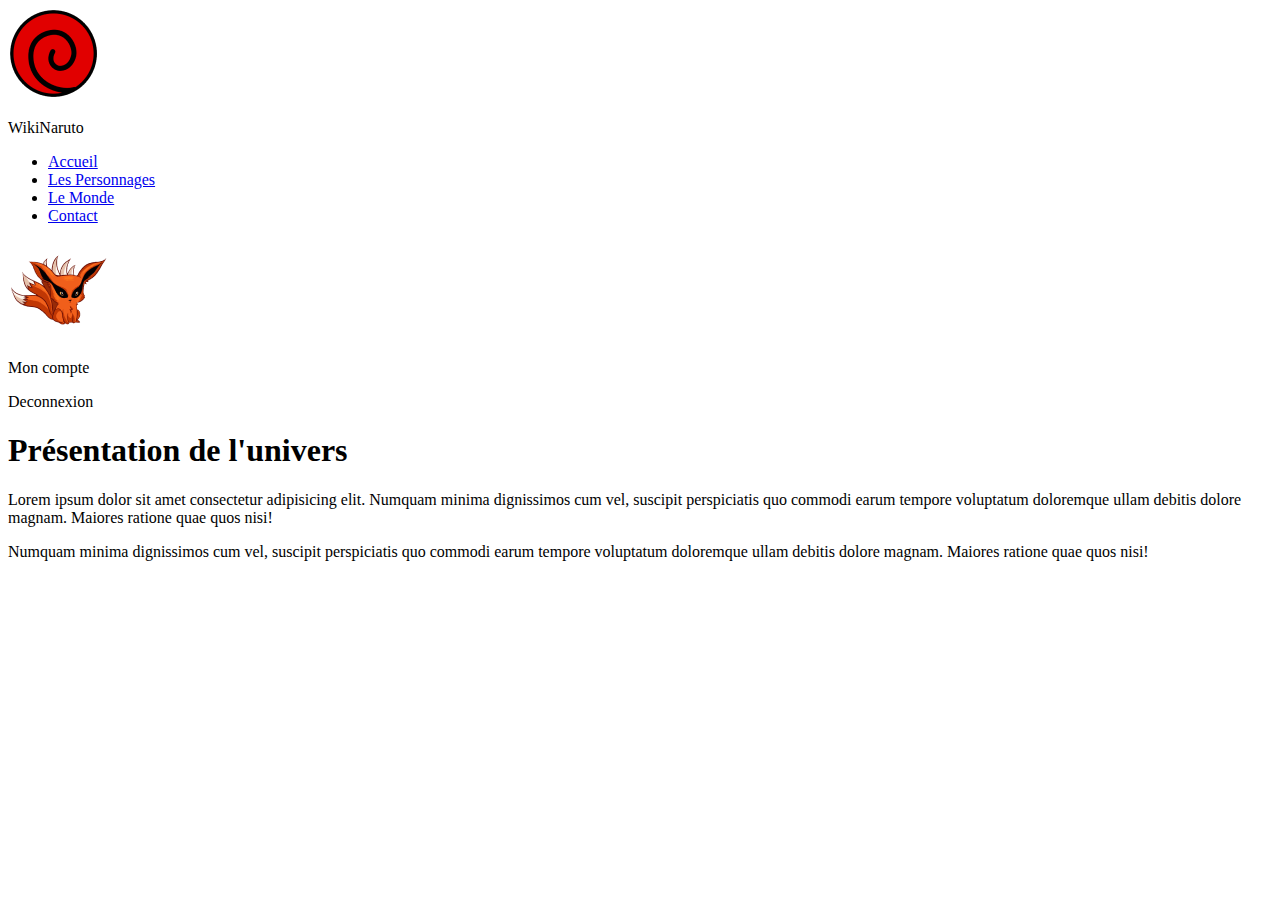
==== index.html @ df27aee6 "header" ====
<!DOCTYPE html>
<html lang="fr">
<head>
    <meta charset="UTF-8">
    <meta name="viewport" content="width=device-width, initial-scale=1.0">
    <title>NarutoWiki</title>
    <link rel="stylesheet" href="style.css">
</head>
<body>
    <header>
        <nav>
            <div class="navbar">
                <div class="logo">
                    <img src="img/uzumaki-removebg-preview 1.png">
                    <p>WikiNaruto</p>
                </div>
                <ul>
                    <li><a href="#">Accueil</a></li>
                    <li><a href="#">Les Personnages</a></li>
                    <li><a href="#">Le Monde</a></li>
                    <li><a href="contact.html">Contact</a></li>
                </ul>
                <div class="account">
                    <img src="img/kyubi.png">
                    <p>Mon compte</p>
                    <p>Deconnexion</p>
                </div>  
            </div>
        </nav>
        <div class="banniere"></div>
    </header>
    <main>
        <div class="banniere2">
            <div class="content">
                <section>
                    <h1>Présentation de l'univers</h1>
                    <p>Lorem ipsum dolor sit amet consectetur adipisicing elit. Numquam minima dignissimos cum vel, suscipit perspiciatis quo commodi earum tempore voluptatum doloremque ullam debitis dolore magnam. Maiores ratione quae quos nisi!</p>
                    <p>Numquam minima dignissimos cum vel, suscipit perspiciatis quo commodi earum tempore voluptatum doloremque ullam debitis dolore magnam. Maiores ratione quae quos nisi!</p>
                </section>
                
            </div>
        </div>

    </main>
    <footer>

    </footer>
    
</body>
</html>
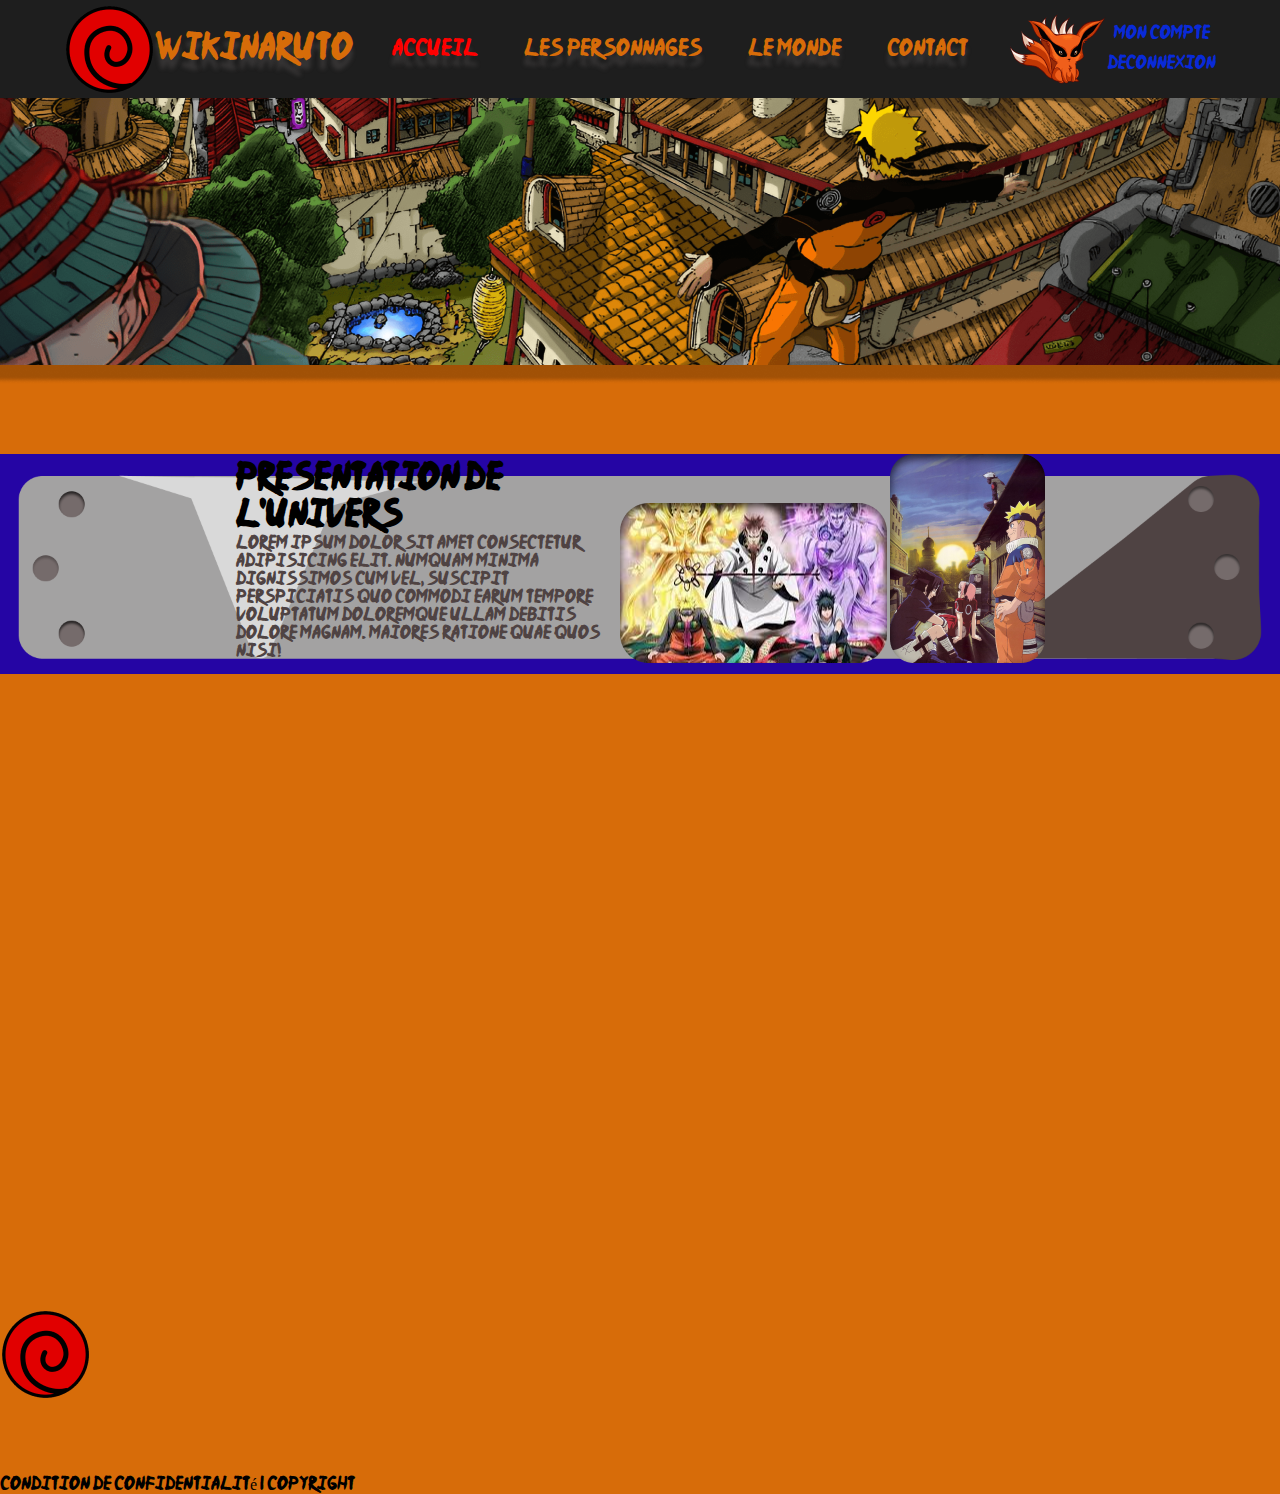
==== commit 4bab5487: "integration_start" ====
--- a/index.html
+++ b/index.html
@@ -9,41 +9,60 @@
 <body>
     <header>
         <nav>
-            <div class="navbar">
-                <div class="logo">
+            <div class="navbar d-flex m-auto  w-90 a-center jc-Sb">
+                <div class="logo d-flex a-center">
                     <img src="img/uzumaki-removebg-preview 1.png">
                     <p>WikiNaruto</p>
                 </div>
-                <ul>
-                    <li><a href="#">Accueil</a></li>
-                    <li><a href="#">Les Personnages</a></li>
-                    <li><a href="#">Le Monde</a></li>
-                    <li><a href="contact.html">Contact</a></li>
+                <ul class="d-flex a-center w-40 jc-Sb">
+                        <li><a href="#" id="accueil">Accueil</a></li>
+                        <li><a href="#">Les Personnages</a></li>
+                        <li><a href="#">Le Monde</a></li>
+                        <li><a href="contact.html">Contact</a></li>
                 </ul>
-                <div class="account">
+                <div class="account d-flex a-center">
                     <img src="img/kyubi.png">
-                    <p>Mon compte</p>
-                    <p>Deconnexion</p>
+                    <div class="account_login">
+                        <p>Mon compte</p>
+                        <p>Deconnexion</p>
+                    </div>
                 </div>  
             </div>
         </nav>
         <div class="banniere"></div>
     </header>
     <main>
-        <div class="banniere2">
+        <div class="parent">
+            <img src="img/Frame 1.png" class="bandeau">
             <div class="content">
                 <section>
-                    <h1>Présentation de l'univers</h1>
+                    <h1>Presentation de l'univers</h1>
                     <p>Lorem ipsum dolor sit amet consectetur adipisicing elit. Numquam minima dignissimos cum vel, suscipit perspiciatis quo commodi earum tempore voluptatum doloremque ullam debitis dolore magnam. Maiores ratione quae quos nisi!</p>
-                    <p>Numquam minima dignissimos cum vel, suscipit perspiciatis quo commodi earum tempore voluptatum doloremque ullam debitis dolore magnam. Maiores ratione quae quos nisi!</p>
                 </section>
-                
+                <div class="illustration-accueil">
+                    <img src="img/grand-sage.png" alt="grand sage naruto">
+                    <img src="img/equipe7.png" alt="equipe 7 naruto sasuke sakura">
+                </div>
             </div>
         </div>
-
     </main>
     <footer>
-
+        <div class="footer_top">
+            <a href="#">
+                <img src="img/uzumaki-removebg-preview 1.png">
+            </a>
+            <div class="navbar_footer">
+                <ul>
+                    <li><a href="#">Accueil</a></li>
+                    <li><a href="#">Les Personnages</a></li>
+                    <li><a href="#">Le Monde</a></li>
+                    <li><a href="#">Contact</a></li>
+                </ul>
+            </div>
+        </div>
+        <div class="footer_bottom">
+            <p>Condition de confidentialité | Copyright</p>
+        </div>
     </footer>
     
 </body>
--- a/style.css
+++ b/style.css
@@ -0,0 +1,109 @@
+@font-face {
+    font-family: 'Ninja Naruto';
+    font-style: normal;
+    font-weight: normal;
+    src: local('Ninja Naruto'), url('njnaruto.woff') format('woff');
+    }
+*{
+    padding: 0;
+    margin: 0;
+    box-sizing: border-box;
+    font-family: 'Ninja Naruto';
+}
+body{
+    width: 100%;
+    background-color: #D76C09;
+}
+.d-flex{
+    display: flex;
+}
+.w-90{
+    width: 90%;
+}
+.jc-center{
+    justify-content: center;
+}
+.m-auto{
+    margin: auto;
+}
+.a-center{
+    align-items: center;
+}
+.jc-Sb{
+    justify-content: space-between;
+}
+.w-40{
+    width: 50%;
+}
+ul{
+    list-style: none;
+}
+ul a{
+    text-decoration: none;
+    color: #D76C09;
+}
+#accueil{
+    color: red;
+}
+.account_login{
+    display: flex;
+    flex-direction: column;
+    align-items: center;
+    color: #092AD7;
+    font-size: 16px;
+    font-style: normal;
+    line-height: 30px;
+}
+nav{
+    background: #1E1E1E;
+}
+.logo{
+    color: #D76C09;
+    font-size: 32px;
+    text-shadow: 0px 10px 4px rgba(126, 120, 120, 0.25);
+}
+.logo img{
+    width: 91px;
+    height: 91px;
+}
+.navbar ul{
+    text-shadow: 0px 10px 4px rgba(126, 120, 120, 0.25);
+    font-size: 20px;
+    font-style: normal;
+}
+.banniere{
+    background: no-repeat center url(img/banniere.png);
+    background-size: cover;
+    height: 286px;
+    width: 100%;
+}
+main{
+    margin-top: 70px;
+    background-color: #D76C09;
+    height: 95vh;
+}
+.bandeau{
+    width: 100%;
+}
+.parent{
+    position: relative;
+}
+.content{
+    position: absolute;
+    top: 0;
+    display: flex;
+    width: 100%;
+    align-items: center;
+    justify-content: center;
+}
+.section{
+
+}
+.content section{
+    width: 30%;
+}
+.content p{
+    color: #4F4343;
+    font-size: 16px;
+}
+
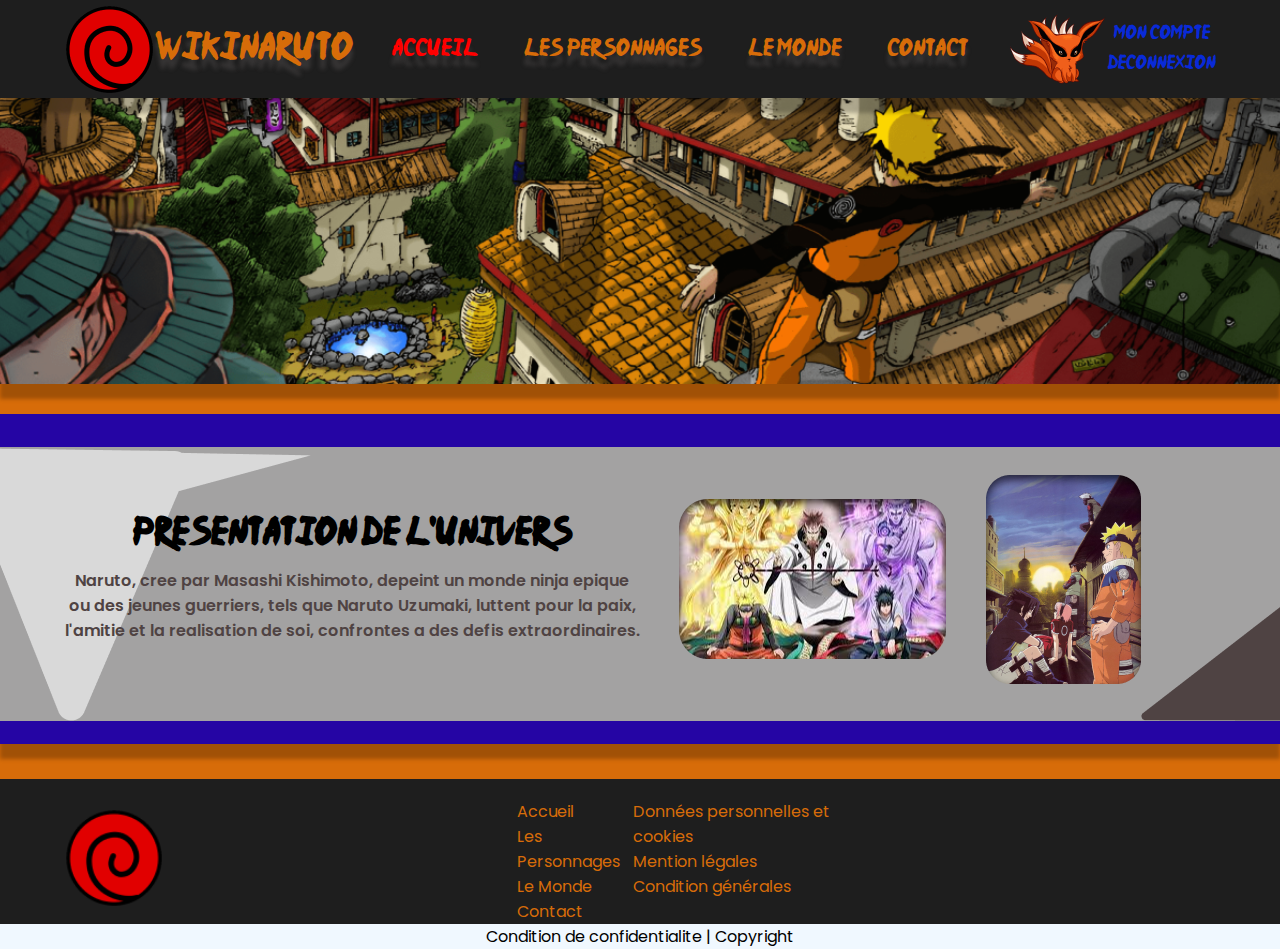
==== commit 44949a5d: "end_index" ====
--- a/index.html
+++ b/index.html
@@ -11,7 +11,7 @@
         <nav>
             <div class="navbar d-flex m-auto  w-90 a-center jc-Sb">
                 <div class="logo d-flex a-center">
-                    <img src="img/uzumaki-removebg-preview 1.png">
+                    <img src="img/uzumaki-removebg-preview.png" alt="logo">
                     <p>WikiNaruto</p>
                 </div>
                 <ul class="d-flex a-center w-40 jc-Sb">
@@ -21,7 +21,7 @@
                         <li><a href="contact.html">Contact</a></li>
                 </ul>
                 <div class="account d-flex a-center">
-                    <img src="img/kyubi.png">
+                    <img src="img/kyubi.png" alt="logo_account">
                     <div class="account_login">
                         <p>Mon compte</p>
                         <p>Deconnexion</p>
@@ -32,36 +32,42 @@
         <div class="banniere"></div>
     </header>
     <main>
-        <div class="parent">
-            <img src="img/Frame 1.png" class="bandeau">
-            <div class="content">
-                <section>
+        <div class="parent d-flex -> display-block">
+            <div class="w-90 m-auto d-flex">
+                <section class="w-50 d-flex content -> 100% mobile display-inline-block">
                     <h1>Presentation de l'univers</h1>
-                    <p>Lorem ipsum dolor sit amet consectetur adipisicing elit. Numquam minima dignissimos cum vel, suscipit perspiciatis quo commodi earum tempore voluptatum doloremque ullam debitis dolore magnam. Maiores ratione quae quos nisi!</p>
+                    <p>Naruto, cree par Masashi Kishimoto, depeint un monde ninja epique ou des jeunes guerriers, tels que Naruto Uzumaki, luttent pour la paix, l'amitie et la realisation de soi, confrontes a des defis extraordinaires.</p>
                 </section>
-                <div class="illustration-accueil">
-                    <img src="img/grand-sage.png" alt="grand sage naruto">
-                    <img src="img/equipe7.png" alt="equipe 7 naruto sasuke sakura">
+                <div class="illustration-accueil w-30 jc-center"> 
+                  <img src="img/grand-sage.png" alt="grand sage naruto" class="card_bandeau">
+                </div>
+                <div class="illustration-accueil w-20 a-center">
+                  <img src="img/equipe7.png" alt="equipe 7 naruto sasuke sakura">
                 </div>
             </div>
         </div>
     </main>
     <footer>
-        <div class="footer_top">
+        <div class="footer_top d-flex">
             <a href="#">
-                <img src="img/uzumaki-removebg-preview 1.png">
+                <img src="img/uzumaki-removebg-preview.png" class="logo_footer" alt="logo">
             </a>
-            <div class="navbar_footer">
+            <div class="navbar_footer d-flex">
                 <ul>
                     <li><a href="#">Accueil</a></li>
                     <li><a href="#">Les Personnages</a></li>
                     <li><a href="#">Le Monde</a></li>
                     <li><a href="#">Contact</a></li>
                 </ul>
+                <ul>
+                    <li><a href="#">Données personnelles et cookies</a></li>
+                    <li><a href="#">Mention légales</a></li>
+                    <li><a href="#">Condition générales</a></li>
+                </ul>
             </div>
         </div>
         <div class="footer_bottom">
-            <p>Condition de confidentialité | Copyright</p>
+            <p>Condition de confidentialite | Copyright</p>
         </div>
     </footer>
     
--- a/style.css
+++ b/style.css
@@ -1,3 +1,4 @@
+@import url('https://fonts.googleapis.com/css2?family=Poppins:ital,wght@0,100;0,200;0,300;0,400;0,500;0,600;0,700;0,800;0,900;1,100;1,200;1,300;1,400;1,500;1,600;1,700;1,800;1,900&display=swap');
 @font-face {
     font-family: 'Ninja Naruto';
     font-style: normal;
@@ -8,7 +9,6 @@
     padding: 0;
     margin: 0;
     box-sizing: border-box;
-    font-family: 'Ninja Naruto';
 }
 body{
     width: 100%;
@@ -56,6 +56,10 @@
 }
 nav{
     background: #1E1E1E;
+    box-shadow: 0px 15px 4px 0px rgba(0, 0, 0, 0.25);
+    position: relative;
+    z-index: 2;
+    font-family: 'Ninja Naruto';
 }
 .logo{
     color: #D76C09;
@@ -76,34 +80,77 @@
     background-size: cover;
     height: 286px;
     width: 100%;
+    box-shadow: 0px 15px 4px 0px rgba(0, 0, 0, 0.25);
 }
 main{
-    margin-top: 70px;
+    margin-top: 30px;
     background-color: #D76C09;
-    height: 95vh;
 }
 .bandeau{
     width: 100%;
+    height: 300px;
 }
-.parent{
-    position: relative;
+.content h1{
+    margin-bottom: 15px;
+    font-family: 'Ninja Naruto';
 }
 .content{
-    position: absolute;
-    top: 0;
-    display: flex;
-    width: 100%;
+    flex-direction: column;
     align-items: center;
     justify-content: center;
-}
-.section{
-
-}
-.content section{
-    width: 30%;
+    text-align: center;
 }
 .content p{
     color: #4F4343;
     font-size: 16px;
+    font-family: 'Poppins', sans-serif;
+    font-weight: 600;
 }
-
+.parent{
+    background: no-repeat center url(img/Frame\_1.png);
+    background-size: cover;
+    width: 100%;
+    height: 330px;
+    align-items: center;
+    box-shadow: 0px 15px 4px 0px rgba(0, 0, 0, 0.25);
+    margin-bottom: 35px;
+}
+.w-50{
+    width: 50%;
+}
+.w-30{
+    width: 30%;
+}
+.w-20{
+    width: 20%;
+}
+.illustration-accueil{
+    display: flex;
+    align-items: center;
+}
+footer{
+    background: #1E1E1E;
+    font-family: 'Poppins', sans-serif;
+}
+.footer_top{
+    padding-top: 20px;
+    width: 90%;
+    margin-left: 5%;
+    align-items: center;
+}
+.navbar_footer{
+    width: 30%;
+    margin: auto;
+    display: flex;
+    justify-content: space-around;
+    font-size: 16px;
+}
+.logo_footer{
+    width: 100px;
+    height: 100px;
+}
+.footer_bottom{
+    display: flex;
+    justify-content: center;
+    background-color: aliceblue;
+}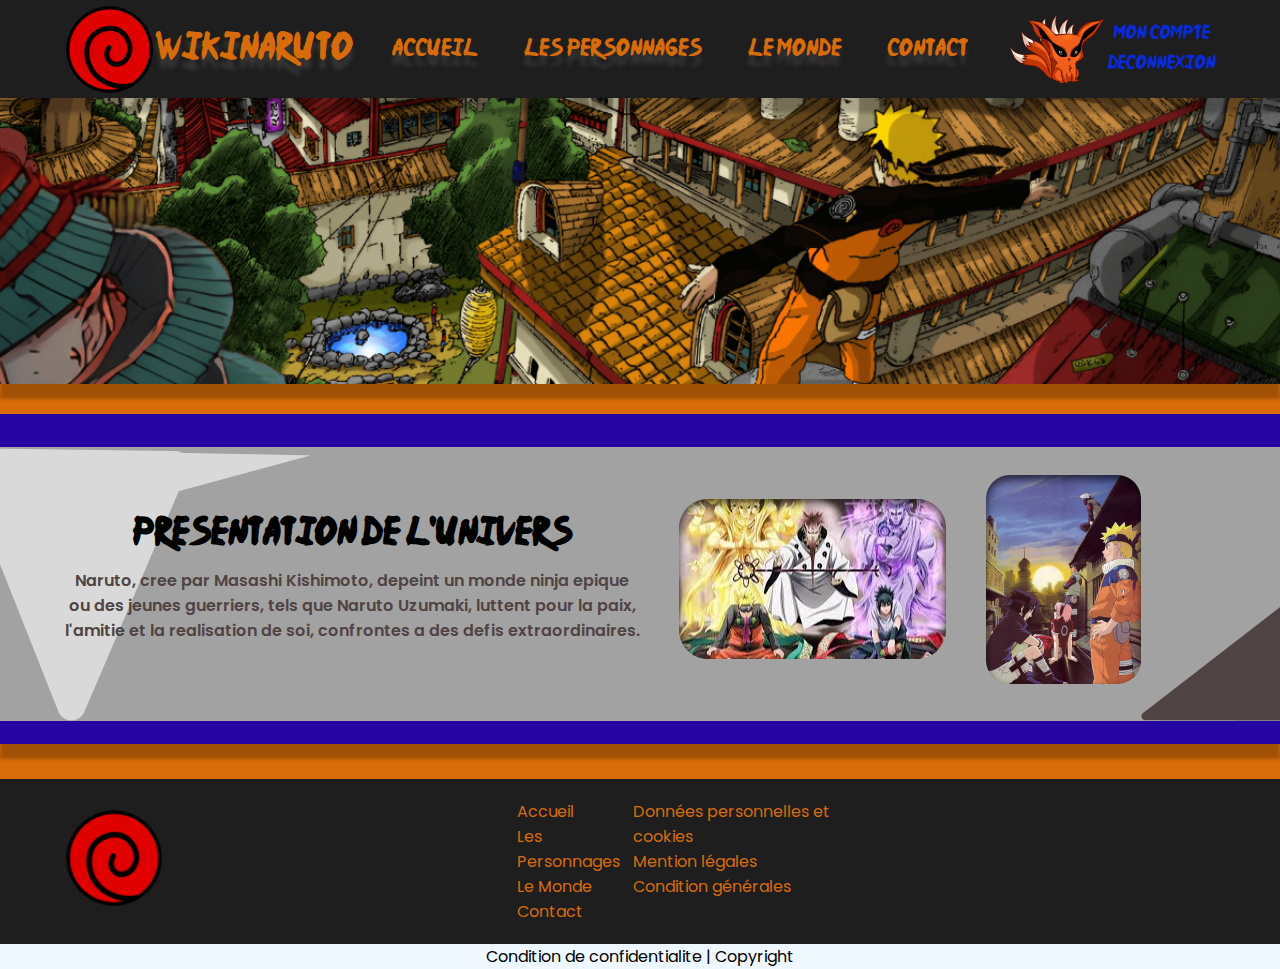
==== commit b05b264a: "contact" ====
--- a/index.html
+++ b/index.html
@@ -15,10 +15,10 @@
                     <p>WikiNaruto</p>
                 </div>
                 <ul class="d-flex a-center w-40 jc-Sb">
-                        <li><a href="#" id="accueil">Accueil</a></li>
-                        <li><a href="#">Les Personnages</a></li>
-                        <li><a href="#">Le Monde</a></li>
-                        <li><a href="contact.html">Contact</a></li>
+                        <li><a href="index.html" id="accueil" class="nav_link">Accueil</a></li>
+                        <li><a href="#" class="nav_link">Les Personnages</a></li>
+                        <li><a href="#" class="nav_link">Le Monde</a></li>
+                        <li><a href="contact.html" class="nav_link">Contact</a></li>
                 </ul>
                 <div class="account d-flex a-center">
                     <img src="img/kyubi.png" alt="logo_account">
--- a/style.css
+++ b/style.css
@@ -4,7 +4,7 @@
     font-style: normal;
     font-weight: normal;
     src: local('Ninja Naruto'), url('njnaruto.woff') format('woff');
-    }
+}
 *{
     padding: 0;
     margin: 0;
@@ -42,9 +42,6 @@
     text-decoration: none;
     color: #D76C09;
 }
-#accueil{
-    color: red;
-}
 .account_login{
     display: flex;
     flex-direction: column;
@@ -60,6 +57,10 @@
     position: relative;
     z-index: 2;
     font-family: 'Ninja Naruto';
+}
+.nav_link:active{
+    color: red;
+
 }
 .logo{
     color: #D76C09;
@@ -108,7 +109,7 @@
 }
 .parent{
     background: no-repeat center url(img/Frame\_1.png);
-    background-size: cover;
+    background-size: center;
     width: 100%;
     height: 330px;
     align-items: center;
@@ -134,6 +135,7 @@
 }
 .footer_top{
     padding-top: 20px;
+    padding-bottom: 20px;
     width: 90%;
     margin-left: 5%;
     align-items: center;
@@ -153,4 +155,110 @@
     display: flex;
     justify-content: center;
     background-color: aliceblue;
+}
+/* ---------------------------------------------------Contact------------------------------------------------------- */
+.banniere_contact{
+    background: no-repeat center url(img/naruto-univers-header.png);
+    background-size: cover;
+    width: 100%;
+    height: 286px;
+    box-shadow: 0px 15px 4px 0px rgba(0, 0, 0, 0.25);
+}
+.border{
+    background: rgba(30, 30, 30, 0.68);
+    border-radius: 50px;
+    position: relative;
+    display: flex;
+    justify-content: center;
+    align-items: center;
+    
+}
+.border_title{
+    width: 100%;
+    height: 100%;
+    display: flex;
+    justify-content: center;
+    align-items: center; 
+}
+
+.title{
+    position: absolute;
+    font-family: 'Ninja Naruto';
+    color: #D76C09;
+    text-shadow: 0px 10px 4px #000;
+    letter-spacing: 2px;
+}
+.form_div{
+    background: no-repeat center url(img/Frame\_1.png);
+    background-size: center;
+    width: 100%;
+    height: 330px;
+    align-items: center;
+    box-shadow: 0px 15px 4px 0px rgba(0, 0, 0, 0.25);
+    margin-bottom: 35px;
+    display: flex;
+    justify-content: center;
+}
+.names{
+    margin-top: 10px;
+    display: flex;
+    flex-direction: column;
+    align-items: center;
+}
+.form_pseudo{
+    display: flex;
+}
+form{
+    display: flex;
+    flex-direction: column;
+    align-items: center;
+    font-family: 'Ninja Naruto';
+}
+input , textarea{
+    background: transparent;
+}
+#mail{
+    width: 90%;
+    height: 30px;
+    border-radius: 9px;
+    border: 5px solid #756B6B;
+    background: #A3A2A2;
+    box-shadow: 0px 5px 2px 2px rgba(0, 0, 0, 0.53) inset;
+}
+#name{
+    width: 95%;
+    height: 30px;
+    border-radius: 9px;
+    border: 5px solid #756B6B;
+    background: #A3A2A2;
+    box-shadow: 0px 5px 2px 2px rgba(0, 0, 0, 0.53) inset;
+}
+#first_name{
+    width: 95%;
+    height: 30px;
+    border-radius: 9px;
+    border: 5px solid #756B6B;
+    background: #A3A2A2;
+    box-shadow: 0px 5px 2px 2px rgba(0, 0, 0, 0.53) inset;
+}
+#msg{
+    width: 100%;
+    height: 50px;
+    border-radius: 9px;
+    border: 5px solid #756B6B;
+    background: #A3A2A2;
+    box-shadow: 0px 5px 2px 2px rgba(0, 0, 0, 0.53) inset;
+}
+.title_mail{
+    width: 512px;
+    height: 56px;
+    transform: rotate(0.248deg);
+    flex-shrink: 0;
+    border-radius: 20px;
+    border: 7px solid #756B6B;
+    background: #A3A2A2;
+    box-shadow: 0px 10px 0px 5px rgba(0, 0, 0, 0.53) inset;
+    display: flex;
+    justify-content: center;
+    align-items: center;
 }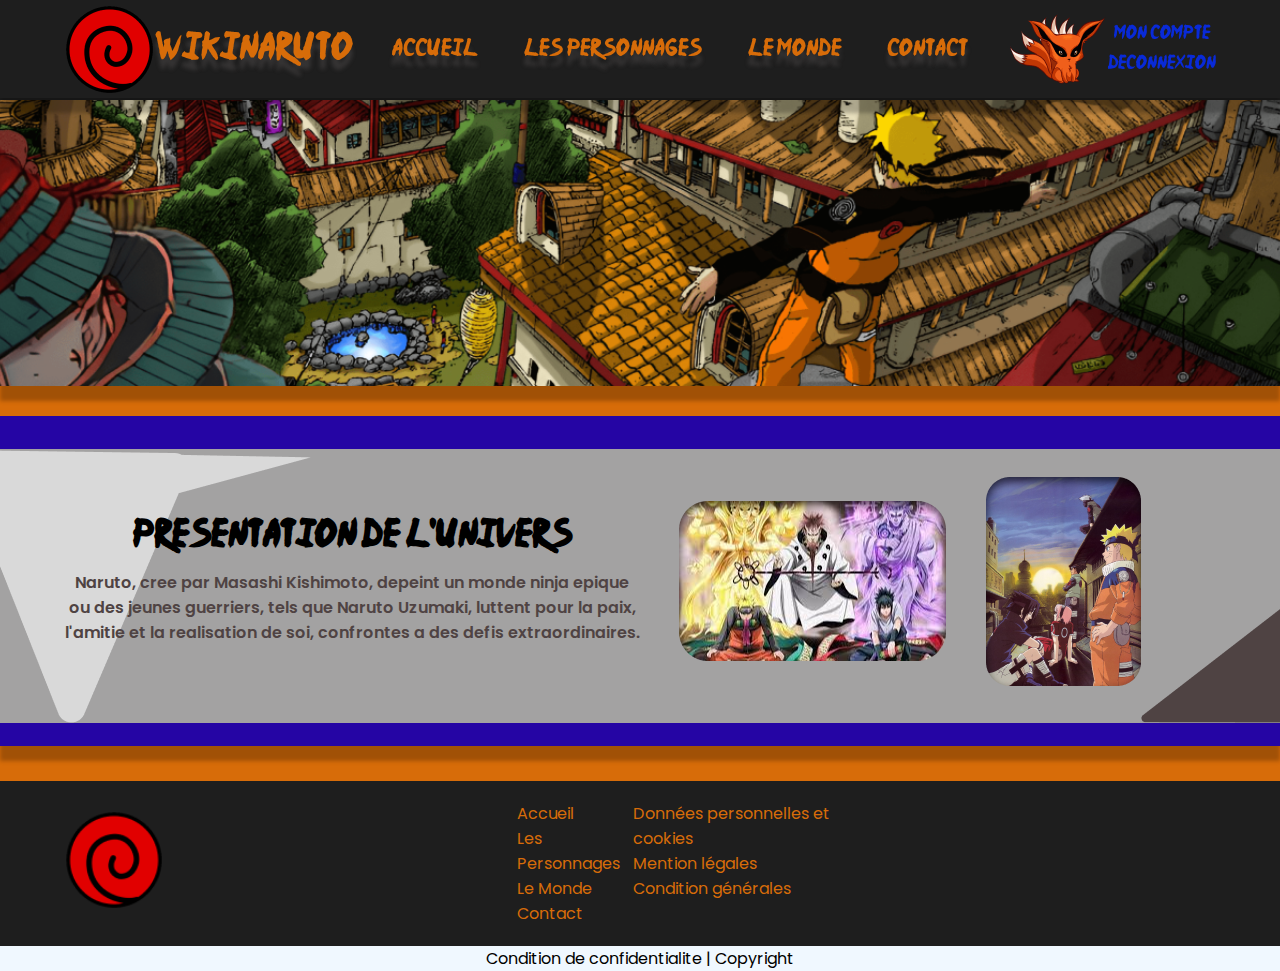
==== commit 55c047b4: "end_mobile" ====
--- a/index.html
+++ b/index.html
@@ -14,7 +14,7 @@
                     <img src="img/uzumaki-removebg-preview.png" alt="logo">
                     <p>WikiNaruto</p>
                 </div>
-                <ul class="d-flex a-center w-40 jc-Sb">
+                <ul class="ul_link d-flex a-center w-40 jc-Sb">
                         <li><a href="index.html" id="accueil" class="nav_link">Accueil</a></li>
                         <li><a href="#" class="nav_link">Les Personnages</a></li>
                         <li><a href="#" class="nav_link">Le Monde</a></li>
@@ -28,13 +28,35 @@
                     </div>
                 </div>  
             </div>
+            <div class="icons">
+                <label>
+                    <input type="checkbox" name="burger">
+                    <div class="logo_menu">
+                    <div class="menu_burger">
+                        <ul class="">
+                            <li><a class="" href="index.html" id="accueil">Accueil</a></li>
+                            <hr>
+                            <li><a class="" href="#">Les Personnages</a></li>
+                            <hr>
+                            <li><a class="" href="#">Le Monde</a></li>
+                            <hr>
+                            <li><a class="" href="contact.html">Contact</a></li>
+                            <hr>
+                            <li><a class="" href="#">Mon Compte</a></li>
+                            <li><a class="" href="#">Deconnexion</a></li>
+                        </ul>
+                    </div>
+                    </div>
+                </label>
+            </div> 
         </nav>
+        <div class="nav_banniere"></div>
         <div class="banniere"></div>
     </header>
     <main>
-        <div class="parent d-flex -> display-block">
-            <div class="w-90 m-auto d-flex">
-                <section class="w-50 d-flex content -> 100% mobile display-inline-block">
+        <div class="parent d-flex">
+            <div class="resume w-90 m-auto d-flex">
+                <section class="d-flex content">
                     <h1>Presentation de l'univers</h1>
                     <p>Naruto, cree par Masashi Kishimoto, depeint un monde ninja epique ou des jeunes guerriers, tels que Naruto Uzumaki, luttent pour la paix, l'amitie et la realisation de soi, confrontes a des defis extraordinaires.</p>
                 </section>
--- a/style.css
+++ b/style.css
@@ -54,9 +54,12 @@
 nav{
     background: #1E1E1E;
     box-shadow: 0px 15px 4px 0px rgba(0, 0, 0, 0.25);
-    position: relative;
+    position: fixed;
+    width: 100%;
     z-index: 2;
     font-family: 'Ninja Naruto';
+    display: flex;
+    align-items: center;
 }
 .nav_link:active{
     color: red;
@@ -76,6 +79,13 @@
     font-size: 20px;
     font-style: normal;
 }
+/* -----------------probablement une mauvaise maniere mais trql ça marche------------ */
+.nav_banniere{
+    background: #1E1E1E;
+    width: 100%;
+    height: 100px;
+}
+/* ------------------------------------------------------------------------------------- */
 .banniere{
     background: no-repeat center url(img/banniere.png);
     background-size: cover;
@@ -90,6 +100,9 @@
 .bandeau{
     width: 100%;
     height: 300px;
+}
+section{
+    width: 50%;
 }
 .content h1{
     margin-bottom: 15px;
@@ -160,6 +173,7 @@
 .banniere_contact{
     background: no-repeat center url(img/naruto-univers-header.png);
     background-size: cover;
+    position: relative;
     width: 100%;
     height: 286px;
     box-shadow: 0px 15px 4px 0px rgba(0, 0, 0, 0.25);
@@ -167,7 +181,6 @@
 .border{
     background: rgba(30, 30, 30, 0.68);
     border-radius: 50px;
-    position: relative;
     display: flex;
     justify-content: center;
     align-items: center;
@@ -214,6 +227,9 @@
     align-items: center;
     font-family: 'Ninja Naruto';
 }
+form label{
+    font-size: 12px;
+}
 input , textarea{
     background: transparent;
 }
@@ -249,9 +265,30 @@
     background: #A3A2A2;
     box-shadow: 0px 5px 2px 2px rgba(0, 0, 0, 0.53) inset;
 }
+#btn{
+    margin-top: 2%;
+    height: 30px;
+    width: 30%;
+    border-radius: 9px;
+    border: 5px solid #756B6B;
+    background: #A3A2A2;
+    box-shadow: 0px 1px 5px 5px rgba(0, 0, 0, 0.26);
+
+}
+.submit{
+    display: flex;
+    justify-content: center;
+    width: 100%;
+}
+.title_mail h2{
+    font-size: 22px;
+}
+.w-100{
+    width: 100px;
+}
 .title_mail{
     width: 512px;
-    height: 56px;
+    height: 46px;
     transform: rotate(0.248deg);
     flex-shrink: 0;
     border-radius: 20px;
@@ -261,4 +298,199 @@
     display: flex;
     justify-content: center;
     align-items: center;
+}
+/* -----------------------Menu_burger-------------------------------- */
+.icons{
+    display: none;
+    cursor: pointer;
+}
+@media screen and (max-width: 1400px) {
+    
+}
+@media screen and (max-width: 1200px) {
+    .title_mail{
+        width: 100%;
+    }
+    .icons{
+        display: block;
+        position: relative;
+        z-index: 2;
+    }
+    .ul_link, .account{
+      display: none;
+    }
+    nav li a:hover{
+        color: #804106;
+    }
+    label input{
+        appearance: none;
+    }
+    label{
+        display: block;
+        margin-bottom: 10px;
+        margin-right: 10px;
+        cursor: pointer;
+    }
+    .border img{
+        width: 100%;
+    }
+    .label .logo_menu{
+        background: #1E1E1E;
+        width: 100%;
+        height: 100%;
+        display: block;
+        border-radius: 20px;
+    }
+    label .logo_menu::before{
+        content: url(img/Menu-removebg-preview.png);
+    }
+    label input:checked ~ .logo_menu::before{
+        content: url(img/menu_fermer-removebg-preview.png);
+    }
+    .menu_burger{
+        overflow: hidden;
+        position: fixed;
+        right: 2px;
+        background: rgba(215,9,9,0.50);
+        width: 300px;
+        height: 250px;
+        display: flex;
+        text-align: center;
+        justify-content: center;
+        align-items: center;
+        border: 3px solid #1E1E1E;
+        border-radius: 20px 0px 20px 20px;
+        visibility: hidden;
+    }
+    .menu_burger a{
+        color: #092AD7;
+    }
+    label input:checked ~ .logo_menu .menu_burger{
+        visibility: visible;
+    }
+    hr{
+        margin-top: 10px;
+        margin-bottom: 10px;
+        background-color: #0a0a0a;
+        height: 2px;
+        border: none;
+    }
+}
+@media screen and (max-width: 992px) {
+
+}
+@media screen and (max-width: 768px) {
+
+}
+@media screen and (max-width: 576px) { 
+    .banniere_contact{
+        height: 190px;
+    }
+    .banniere{
+        height: 190px;
+    }
+    .form_div{
+        background: no-repeat center url(img/parchemin.jpg);
+        width: 100%;
+        height: 700px;
+        box-shadow: none
+    }
+    .title_mail{
+        width: 260px;
+        height: 48.828px;
+        border-radius: 15px;
+        border: 4px solid #000;
+        background: #E8E9DB;
+        box-shadow: 0px 10px 0px 5px rgba(0, 0, 0, 0.53) inset;
+    }
+    #mail{
+        width: 100%;
+        height: 29px;
+        border-radius: 9px;
+        border: 3px solid #000;
+        background: #E9EBDC;
+        box-shadow: 0px 5px 0px 5px rgba(0, 0, 0, 0.53) inset
+
+    }
+    #name{
+        width: 90%;
+        border-radius: 9px;
+        border: 3px solid #000;
+        background: #E9EBDC;
+        box-shadow: 0px 3px 0px 5px rgba(0, 0, 0, 0.53) inset;
+    }
+    #first_name{
+        width: 90%;
+        border-radius: 9px;
+        border: 3px solid #000;
+        background: #E9EBDC;
+        box-shadow: 0px 3px 0px 5px rgba(0, 0, 0, 0.53) inset;
+    }
+    #msg{
+        width: 100%;
+        height: 240px;
+        border-radius: 9px;
+        border: 3px solid #010101;
+        background: #E6ECE2;
+    }
+    .title_mail h2{
+        font-size: 16px;
+    }
+    .contact{
+        width: 50%;
+        justify-content: center;
+    }
+    .border{
+        width: 50%;
+    }
+    .border img{
+        width: 80%;
+    }
+    .border h1{
+        font-size: 20px;
+    }
+    .parent{
+        background: no-repeat center url(img/parchemin.jpg);
+        height: 700px;
+        box-shadow: none;
+    }
+    .resume{
+        flex-direction: column;
+    }
+    .resume section{
+        width: 70%;
+        margin: auto;
+        display: inline-block;
+    }
+    .resume section p{
+        font-size: 15px;
+    }
+    .navbar p{
+        font-size: 20px;
+    }
+    .navbar img{
+        width: 75px;
+        height: 75px;
+    }
+    .footer_top{
+        margin: 0;
+    }
+    .logo_footer{
+        width: 75px;
+        height: 75px;
+    }
+    .navbar_footer>ul>li{
+        font-size: 12px;
+    }
+    .navbar_footer{
+        margin-left: 10%;
+        width: 75%;
+    }
+    .illustration-accueil{
+        width: 100%;
+        height: 200px;
+        justify-content: space-around;
+    }
+
+
 }